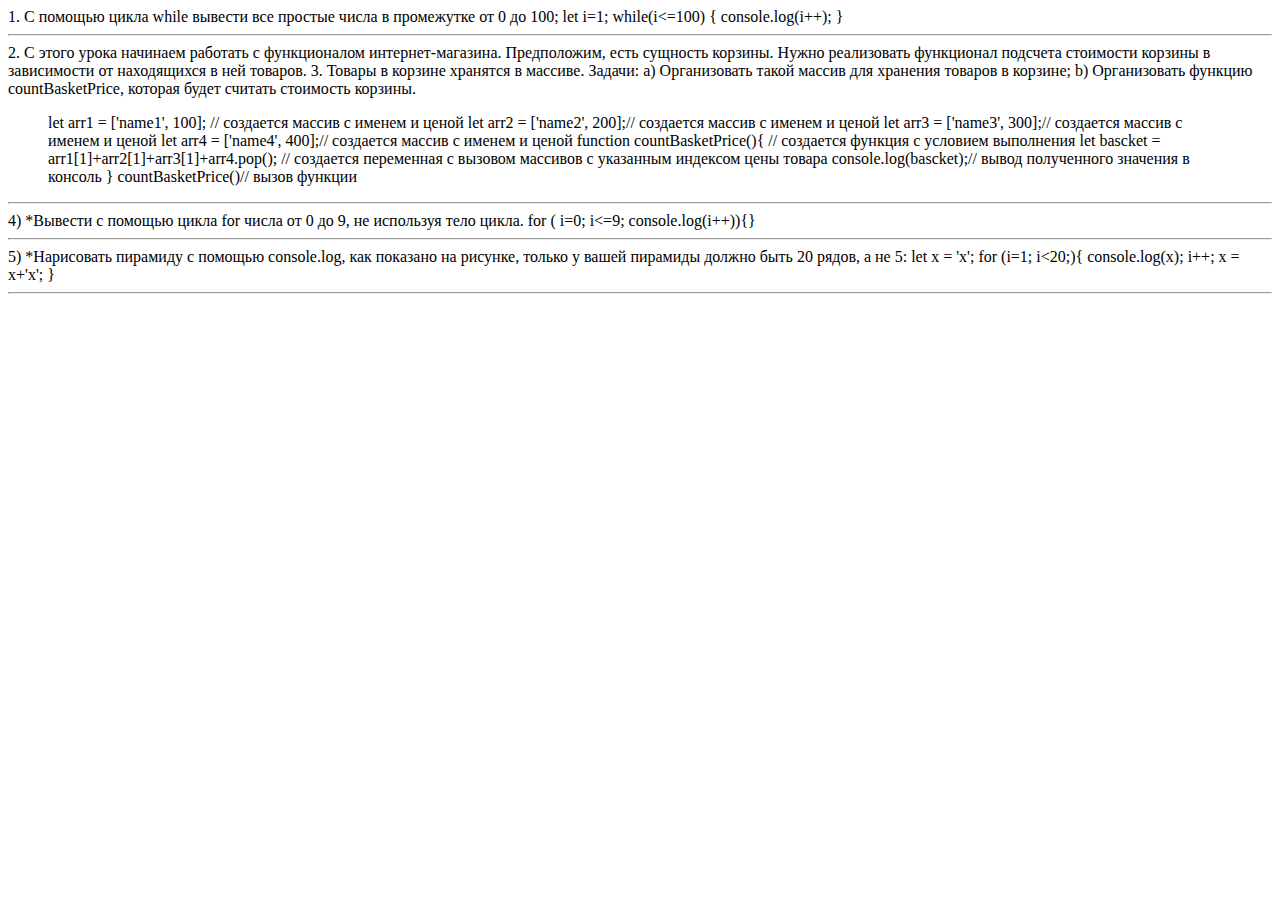
==== lesson3/lesson3.html @ f962e5a7 "lesson 3" ====
<!DOCTYPE html>
<html lang="en">
<head>
    <meta charset="UTF-8">
    <meta name="viewport" content="width=device-width, initial-scale=1.0">
    <title>Document</title>
</head>
<body>
    1. С помощью цикла while вывести все простые числа в промежутке от 0 до 100;
    let i=1;
    while(i<=100)
    {
        console.log(i++);
    }
    <script>
        let i=1;
        while(i<=100)
        {
            console.log(i++);
        }
    </script>

<hr>
2. С этого урока начинаем работать с функционалом интернет-магазина. Предположим, есть сущность корзины. Нужно реализовать функционал подсчета стоимости корзины в зависимости от находящихся в ней товаров.
3. Товары в корзине хранятся в массиве. Задачи:
a) Организовать такой массив для хранения товаров в корзине;
b) Организовать функцию countBasketPrice, которая будет считать стоимость корзины.
<blockquote>
let arr1 = ['name1', 100]; // создается массив с именем и ценой 
let arr2 = ['name2', 200];// создается массив с именем и ценой 
let arr3 = ['name3', 300];// создается массив с именем и ценой 
let arr4 = ['name4', 400];// создается массив с именем и ценой 


function countBasketPrice(){ // создается функция с условием выполнения
    let bascket = arr1[1]+arr2[1]+arr3[1]+arr4.pop(); // создается переменная с вызовом массивов с указанным индексом цены товара
    console.log(bascket);// вывод полученного значения в консоль
}
countBasketPrice()// вызов функции
</blockquote>
<script>
    let arr1 = ['name1', 100];
    let arr2 = ['name2', 200];
    let arr3 = ['name3', 300];
    let arr4 = ['name4', 400];
    

    function countBasketPrice(){
        let bascket = arr1[1]+arr2[1]+arr3[1]+arr4.pop();
        console.log(bascket);
    }
    countBasketPrice()
   
</script>
<hr>
4) *Вывести с помощью цикла for числа от 0 до 9, не используя тело цикла. 
for ( i=0; i<=9; console.log(i++)){}
<script>
    for ( i=0; i<=9; console.log(i++)){}
</script>
<hr>
5) *Нарисовать пирамиду с помощью console.log, как показано на рисунке, только у вашей пирамиды должно быть 20 рядов, а не 5:
<span>
    let x = 'x';
    for (i=1; i<20;){
        console.log(x);
        i++;
        x = x+'x';    
    }
</span>


<script>
    let x = 'x';
    for (i=1; i<20;){
        console.log(x);
        i++;
        x = x+'x';    
    }
</script>
<hr>


</body>
</html>
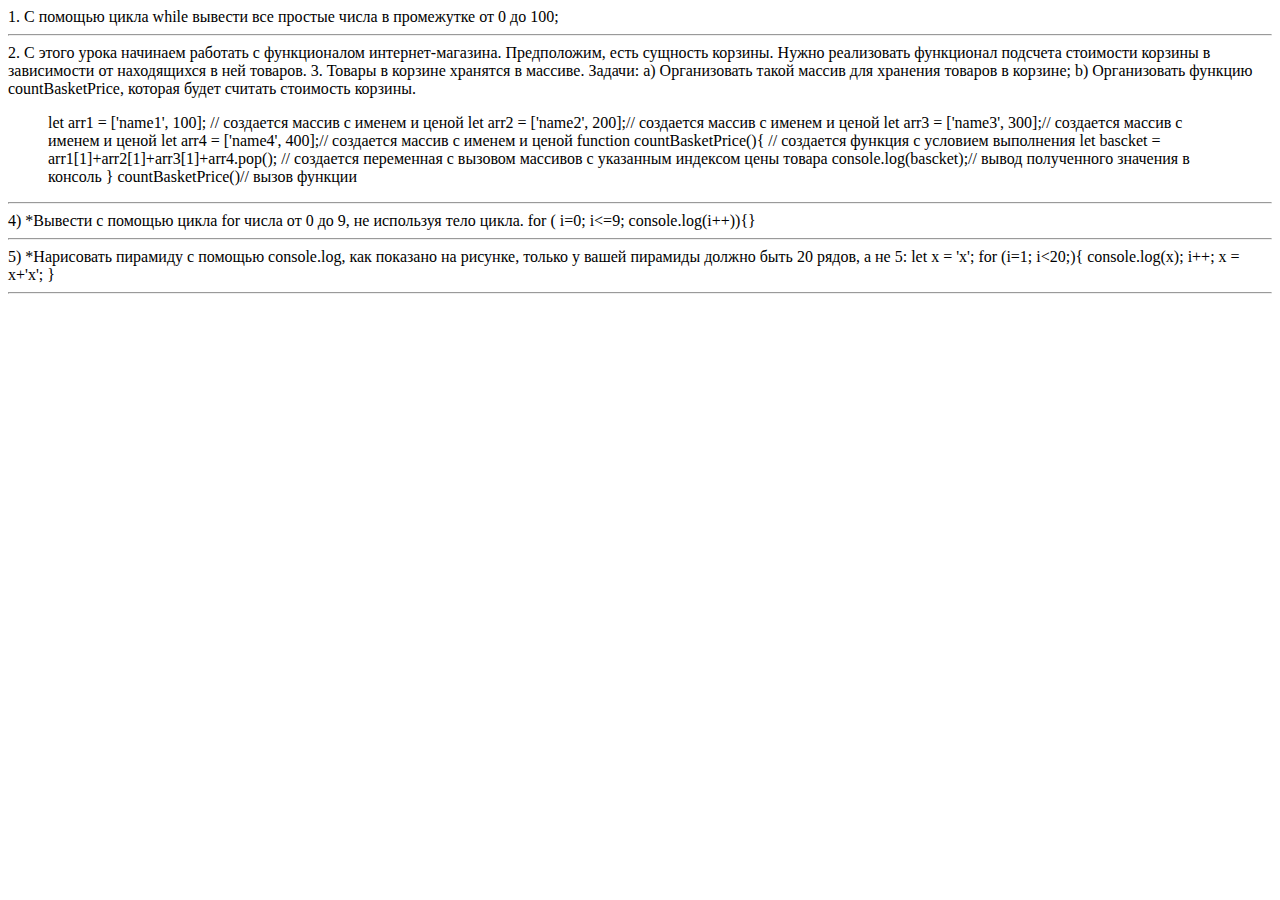
==== commit 621084a2: "Update lesson3.html" ====
--- a/lesson3/lesson3.html
+++ b/lesson3/lesson3.html
@@ -7,7 +7,7 @@
 </head>
 <body>
     1. С помощью цикла while вывести все простые числа в промежутке от 0 до 100;
-    let i=1;
+<!--     let i=1;
     while(i<=100)
     {
         console.log(i++);
@@ -19,7 +19,7 @@
             console.log(i++);
         }
     </script>
-
+ -->
 <hr>
 2. С этого урока начинаем работать с функционалом интернет-магазина. Предположим, есть сущность корзины. Нужно реализовать функционал подсчета стоимости корзины в зависимости от находящихся в ней товаров.
 3. Товары в корзине хранятся в массиве. Задачи:
@@ -82,4 +82,4 @@
 
 
 </body>
-</html>+</html>
